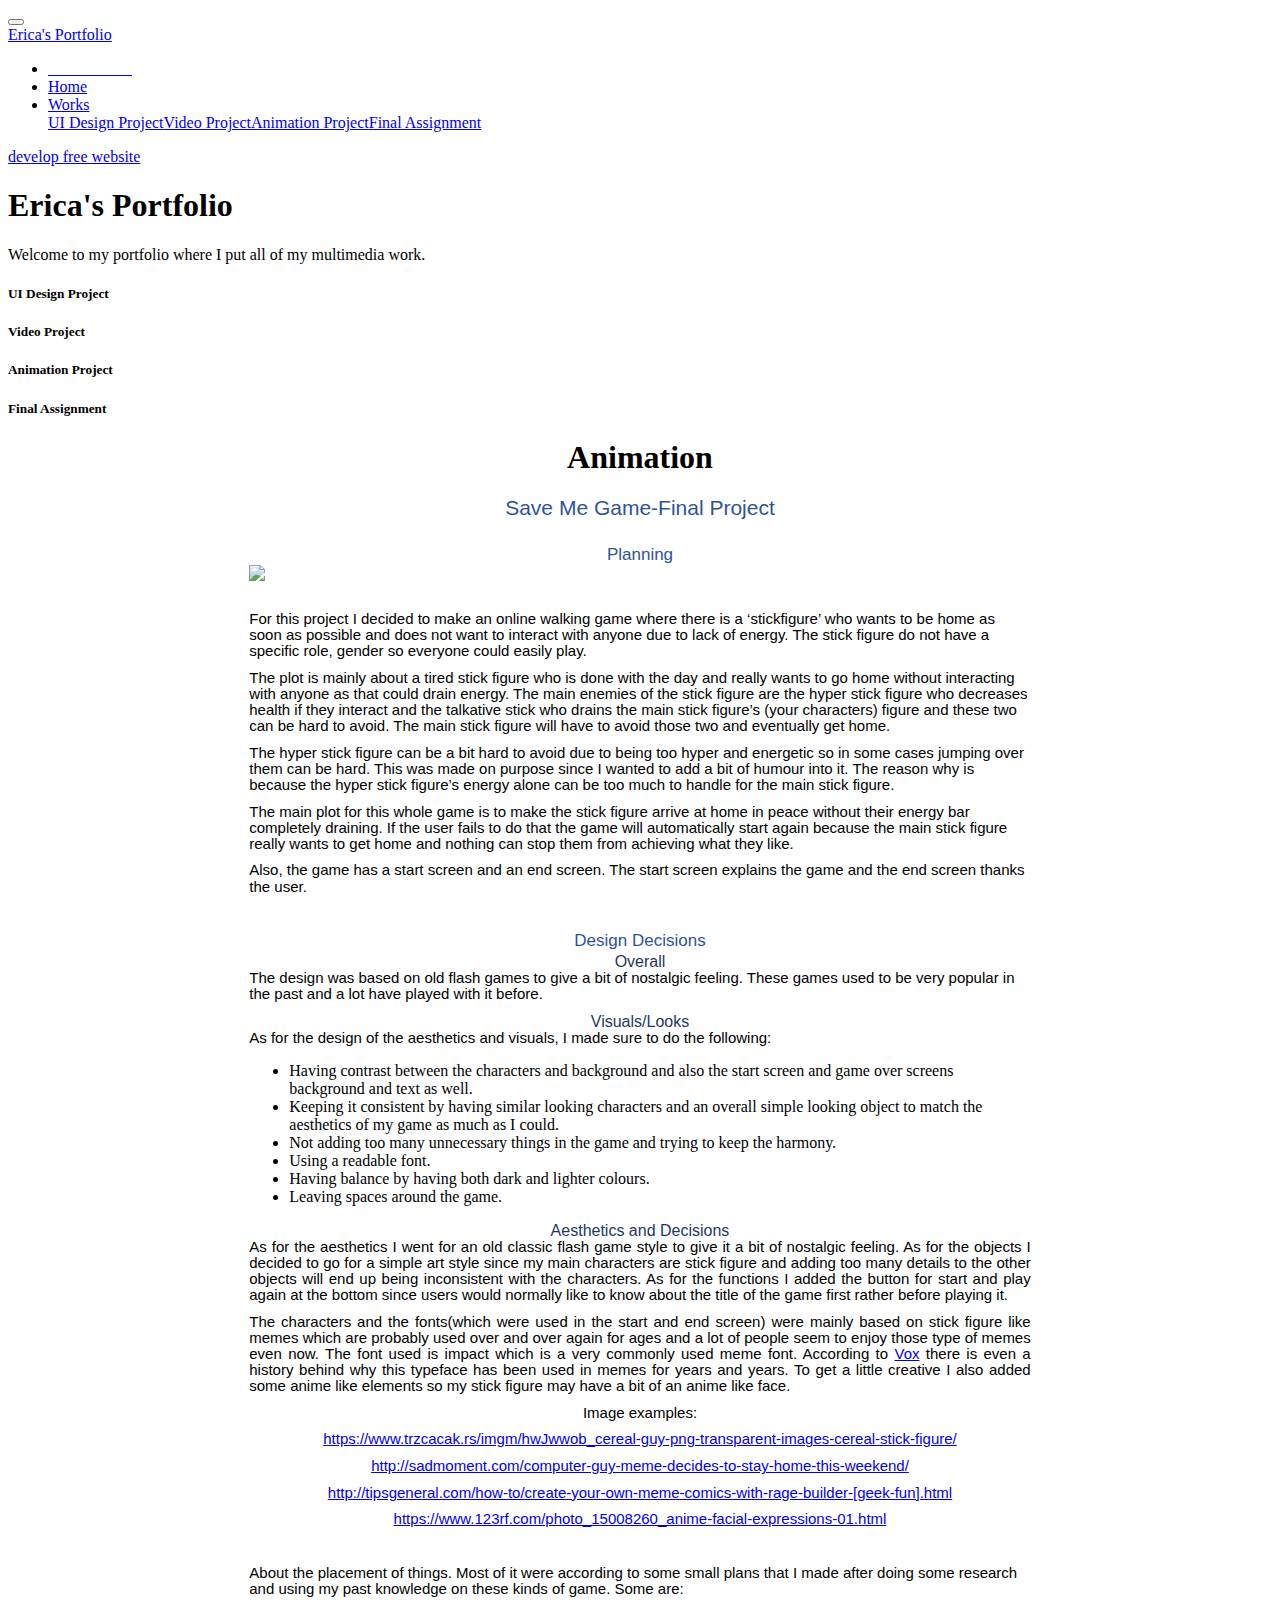
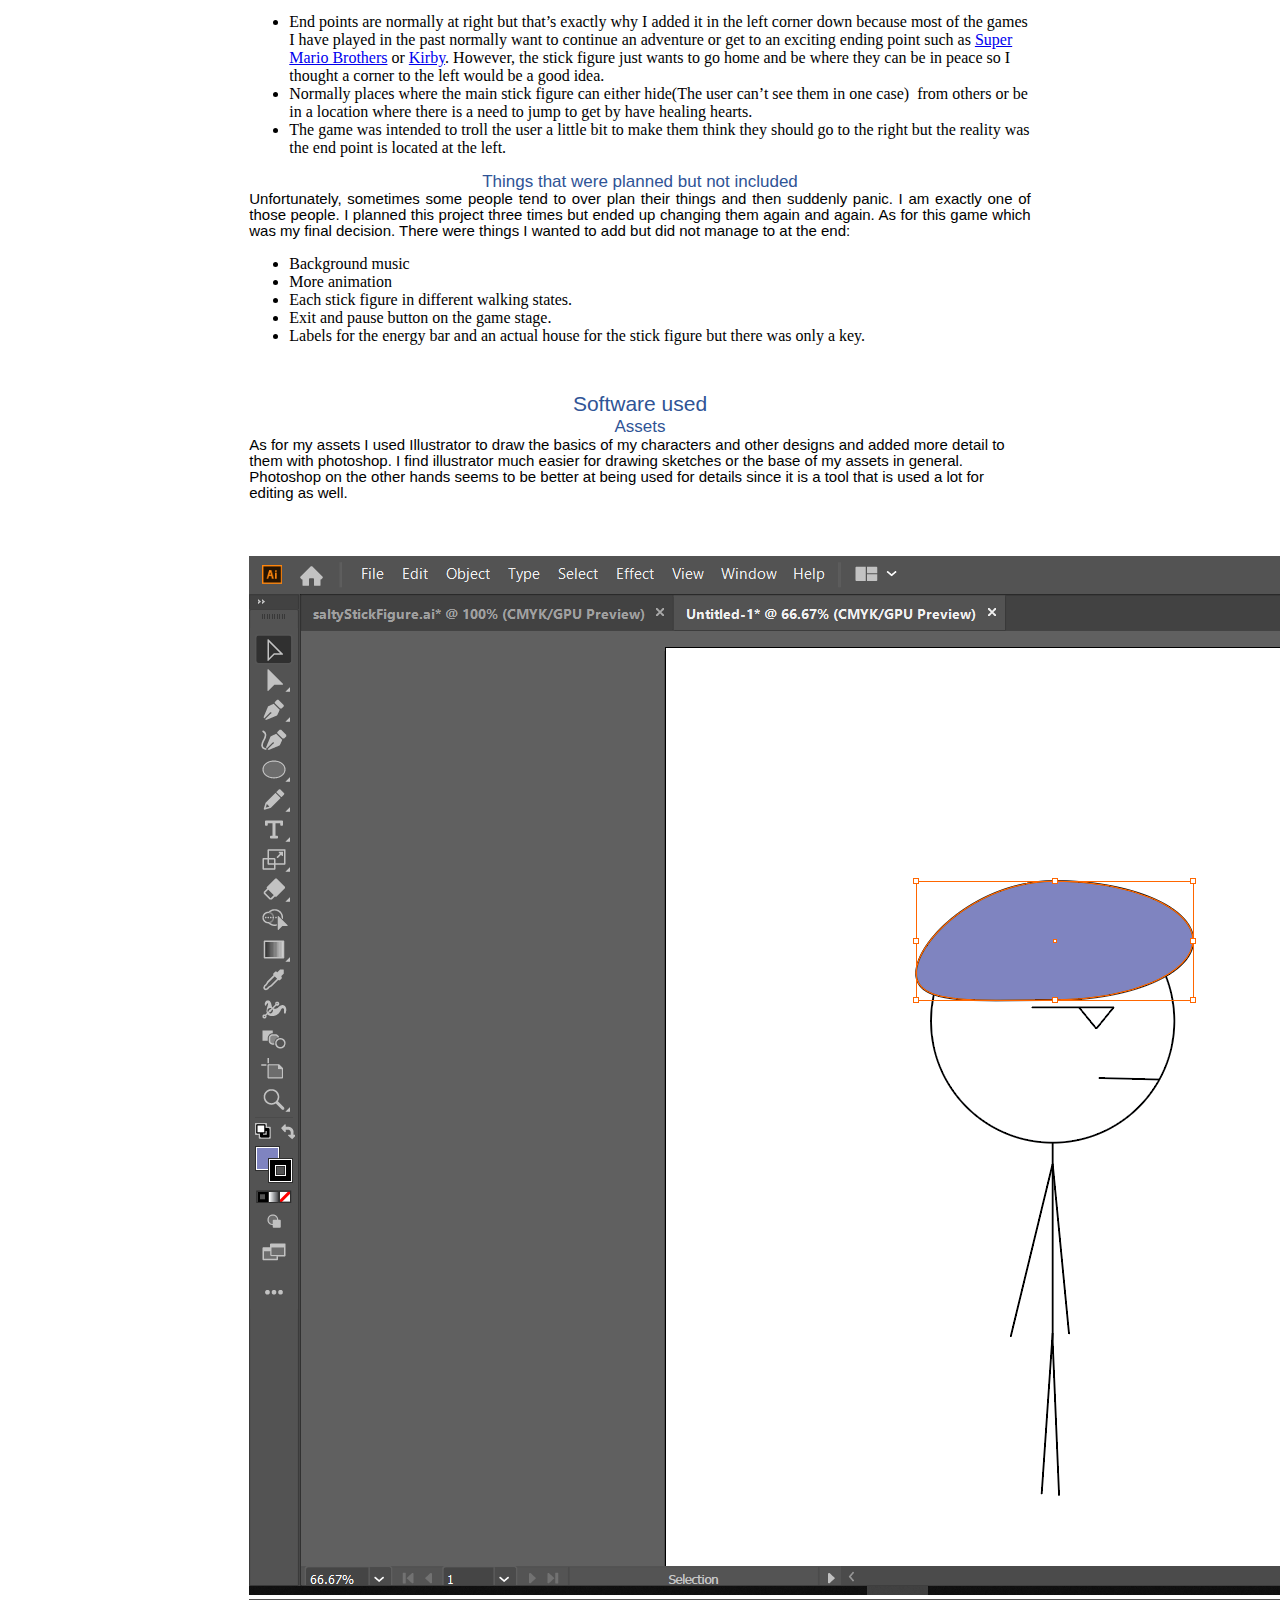
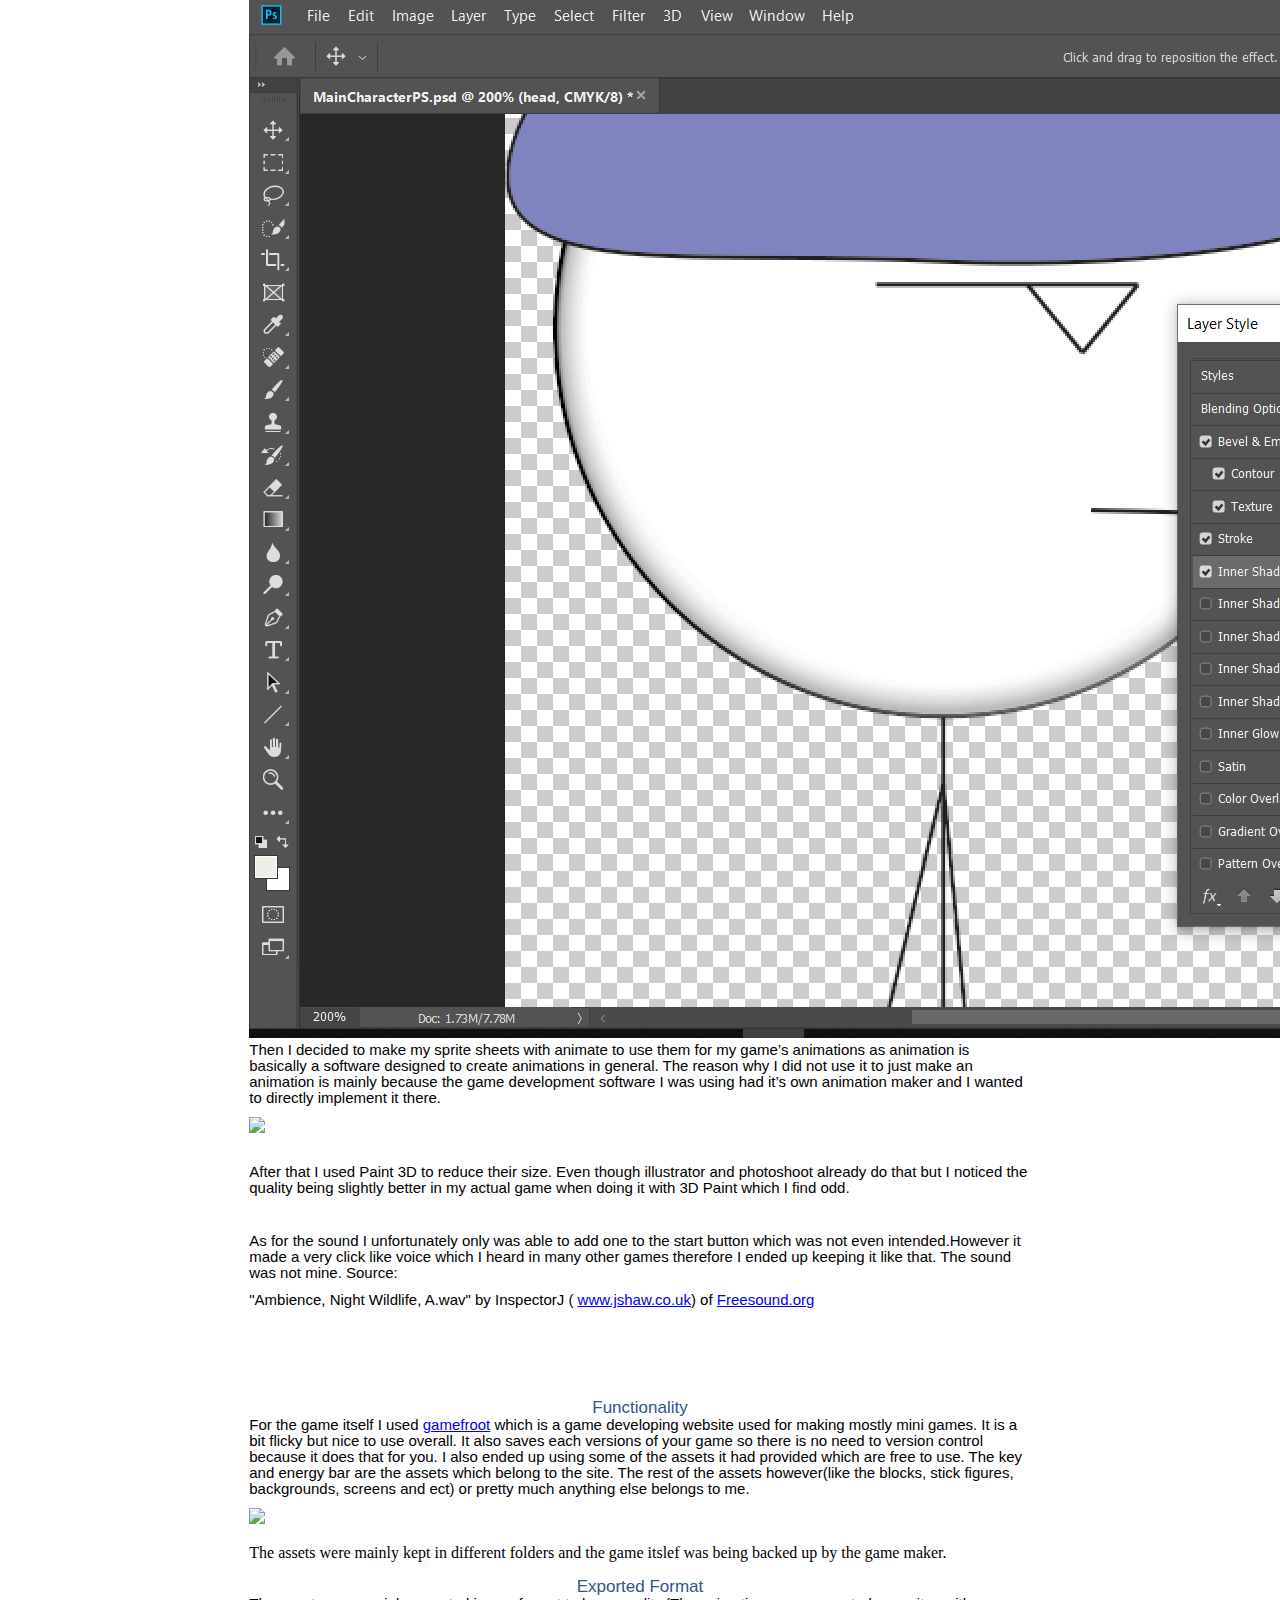
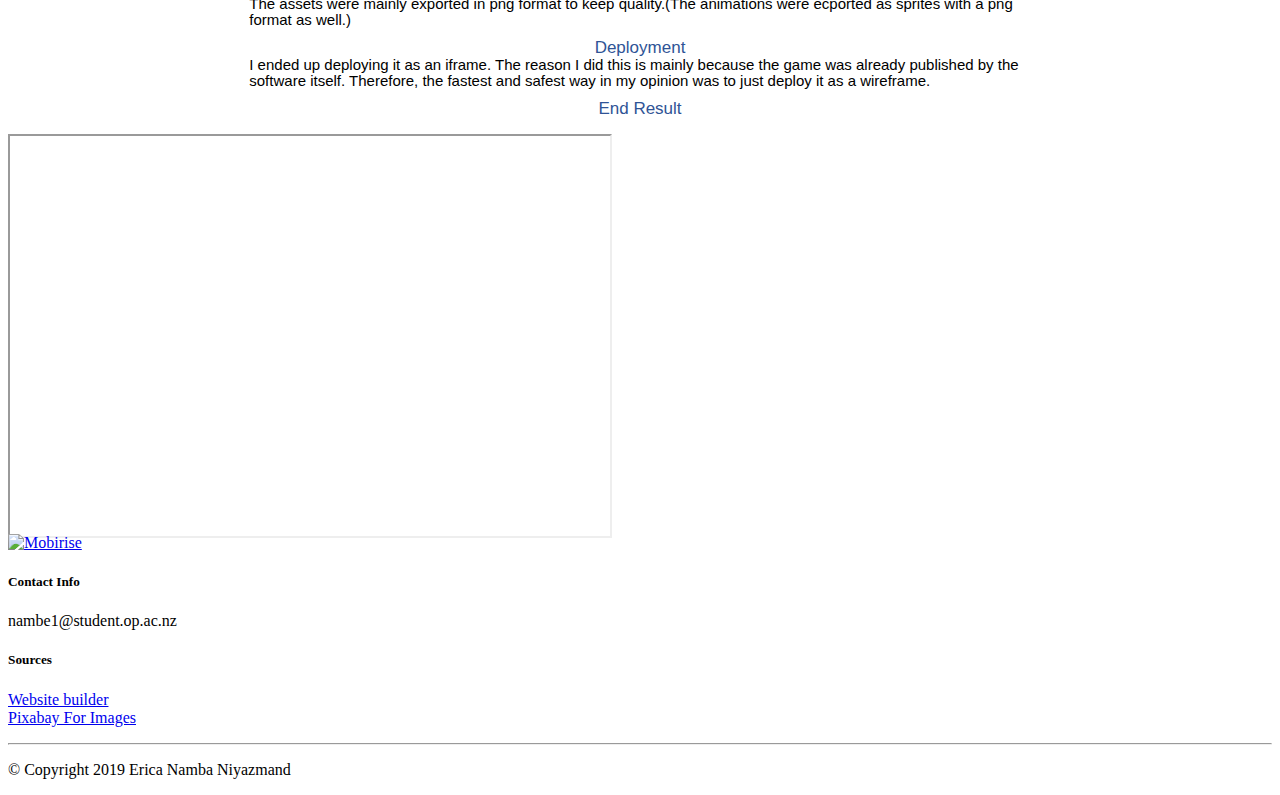
==== final.html @ cb250979 "More things." ====
<!DOCTYPE html>
<html>

<head>
    <!-- Site made with Mobirise Website Builder v4.11.2, https://mobirise.com -->
    <meta charset="UTF-8">
    <meta http-equiv="X-UA-Compatible" content="IE=edge">
    <meta name="generator" content="Mobirise v4.11.2, mobirise.com">
    <meta name="viewport" content="width=device-width, initial-scale=1, minimum-scale=1">
    <link rel="shortcut icon" href="assets/images/icon.png" type="image/x-icon">
    <meta name="description" content="">

    <title>Home</title>
    <link rel="stylesheet" href="assets/web/assets/mobirise-icons-bold/mobirise-icons-bold.css">
    <link rel="stylesheet" href="assets/web/assets/mobirise-icons/mobirise-icons.css">
    <link rel="stylesheet" href="assets/bootstrap/css/bootstrap.min.css">
    <link rel="stylesheet" href="assets/bootstrap/css/bootstrap-grid.min.css">
    <link rel="stylesheet" href="assets/bootstrap/css/bootstrap-reboot.min.css">
    <link rel="stylesheet" href="assets/dropdown/css/style.css">
    <link rel="stylesheet" href="assets/tether/tether.min.css">
    <link rel="stylesheet" href="assets/animatecss/animate.min.css">
    <link rel="stylesheet" href="assets/socicon/css/styles.css">
    <link rel="stylesheet" href="assets/theme/css/style.css">
    <link rel="preload" as="style" href="assets/mobirise/css/mbr-additional.css">
    <link rel="stylesheet" href="assets/mobirise/css/mbr-additional.css" type="text/css">



</head>

<body>
    <section class="menu cid-rEKqifX2kP" once="menu" id="menu1-7">



        <nav class="navbar navbar-expand beta-menu navbar-dropdown align-items-center navbar-toggleable-sm">
            <button class="navbar-toggler navbar-toggler-right" type="button" data-toggle="collapse"
                data-target="#navbarSupportedContent" aria-controls="navbarSupportedContent" aria-expanded="false"
                aria-label="Toggle navigation">
                <div class="hamburger">
                    <span></span>
                    <span></span>
                    <span></span>
                    <span></span>
                </div>
            </button>
            <div class="menu-logo">
                <div class="navbar-brand">

                    <span class="navbar-caption-wrap"><a class="navbar-caption text-warning display-7"
                            href="index.html">Erica's Portfolio</a></span>
                </div>
            </div>
            <div class="collapse navbar-collapse" id="navbarSupportedContent">
                <ul class="navbar-nav nav-dropdown nav-right" data-app-modern-menu="true">
                    <li class="nav-item"><a class="nav-link link text-warning display-4"
                            href="https://mobirise.co">&nbsp; &nbsp; &nbsp; &nbsp; &nbsp; &nbsp; &nbsp; &nbsp; &nbsp;
                            &nbsp; &nbsp;</a></li>
                    <li class="nav-item">
                        <a class="nav-link link text-warning display-4" href="index.html">

                            Home</a>
                    </li>
                    <li class="nav-item dropdown">
                        <a class="nav-link link dropdown-toggle text-warning display-4" href="index.html"
                            data-toggle="dropdown-submenu" aria-expanded="false">Works</a>
                        <div class="dropdown-menu"><a class="dropdown-item text-warning display-4" href="ui.html">UI
                                Design Project</a><a class="dropdown-item text-warning display-4" href="video.html"
                                aria-expanded="false">Video Project</a><a class="text-warning dropdown-item display-4"
                                href="animation.html" aria-expanded="false">Animation Project</a><a
                                class="text-warning dropdown-item display-4" href="final.html"
                                aria-expanded="false">Final Assignment</a></div>
                    </li>
                </ul>

            </div>
        </nav>
    </section>

    <section class="engine"><a href="https://mobirise.info/k">develop free website</a></section>
    <section class="header12 cid-rFctppbAeO mbr-fullscreen" id="header12-i">





        <div class="container  ">
            <div class="media-container">
                <div class="col-md-12 align-center">
                    <h1 class="mbr-section-title pb-3 mbr-white mbr-bold mbr-fonts-style display-1">Erica's Portfolio
                    </h1>
                    <p class="mbr-text pb-3 mbr-white mbr-fonts-style display-5">
                        Welcome to my portfolio where I put all of my multimedia work.</p>


                    <div class="icons-media-container mbr-white">
                        <div class="card col-12 col-md-6 col-lg-3">
                            <div class="icon-block">
                                <a href="ui.html">
                                    <span class="mbr-iconfont mbri-desktop"></span>
                                </a>
                            </div>
                            <h5 class="mbr-fonts-style display-5">UI Design Project</h5>
                        </div>

                        <div class="card col-12 col-md-6 col-lg-3">
                            <div class="icon-block">
                                <a href="video.html">
                                    <span class="mbr-iconfont mbri-video"></span>
                                </a>
                            </div>
                            <h5 class="mbr-fonts-style display-5">
                                Video Project</h5>
                        </div>

                        <div class="card col-12 col-md-6 col-lg-3">
                            <div class="icon-block">
                                <a href="animation.html">
                                    <span class="mbr-iconfont mbrib-rocket"></span>
                                </a>
                            </div>
                            <h5 class="mbr-fonts-style display-5">
                                Animation Project</h5>
                        </div>

                        <div class="card col-12 col-md-6 col-lg-3">
                            <div class="icon-block">
                                <a href="final.html">
                                    <span class="mbr-iconfont mbrib-cursor-click"></span>
                                </a>
                            </div>
                            <h5 class="mbr-fonts-style display-5">
                                Final Assignment</h5>
                        </div>
                    </div>
                </div>
            </div>
        </div>

        <div class="mbr-arrow hidden-sm-down" aria-hidden="true">
            <a href="#next">
                <i class="mbri-down mbr-iconfont"></i>
            </a>
        </div>
    </section>


    <section class="mbr-section article content1 cid-rEGEypctTI" id="content1-5">
            <h1 style="text-align: center;">Animation</h1>
            <figure class="mbr-figure container">
                    <div class="image-block" style="width: 66%; display:block;margin:auto;">
                        <h1 style="margin-top:12.0pt;margin-right:0cm;margin-bottom:.0001pt;margin-left:0cm;line-height:107%;font-size:21px;font-family:&quot;Calibri Light&quot;,sans-serif;color:#2F5496;font-weight:normal;text-align:center;">Save Me Game-Final Project</h1>
<p style="margin-top:0cm;margin-right:0cm;margin-bottom:8.0pt;margin-left:0cm;line-height:107%;font-size:15px;font-family:&quot;Calibri&quot;,sans-serif;text-align:center;"><strong>&nbsp;</strong></p>
<h2 style="margin-top:2.0pt;margin-right:0cm;margin-bottom:.0001pt;margin-left:0cm;line-height:107%;font-size:17px;font-family:&quot;Calibri Light&quot;,sans-serif;color:#2F5496;font-weight:normal;text-align:center;">Planning</h2>
<img src="https://i.imgur.com/NNeO1pS.jpg">
<p style="margin-top:0cm;margin-right:0cm;margin-bottom:8.0pt;margin-left:0cm;line-height:107%;font-size:15px;font-family:&quot;Calibri&quot;,sans-serif;">&nbsp;</p>
<p style="margin-top:0cm;margin-right:0cm;margin-bottom:8.0pt;margin-left:0cm;line-height:107%;font-size:15px;font-family:&quot;Calibri&quot;,sans-serif;">For this project I decided to make an online walking game where there is a ‘stickfigure’ who wants to be home as soon as possible and does not want to interact with anyone due to lack of energy. The stick figure do not have a specific role, gender so everyone could easily play.</p>
<p style="margin-top:0cm;margin-right:0cm;margin-bottom:8.0pt;margin-left:0cm;line-height:107%;font-size:15px;font-family:&quot;Calibri&quot;,sans-serif;">The plot is mainly about a tired stick figure who is done with the day and really wants to go home without interacting with anyone as that could drain energy. The main enemies of the stick figure are the hyper stick figure who decreases health if they interact and the talkative stick who drains the main stick figure’s (your characters) figure and these two can be hard to avoid. The main stick figure will have to avoid those two and eventually get home.</p>
<p style="margin-top:0cm;margin-right:0cm;margin-bottom:8.0pt;margin-left:0cm;line-height:107%;font-size:15px;font-family:&quot;Calibri&quot;,sans-serif;">The hyper stick figure can be a bit hard to avoid due to being too hyper and energetic so in some cases jumping over them can be hard. This was made on purpose since I wanted to add a bit of humour into it. The reason why is because the hyper stick figure’s energy alone can be too much to handle for the main stick figure.</p>
<p style="margin-top:0cm;margin-right:0cm;margin-bottom:8.0pt;margin-left:0cm;line-height:107%;font-size:15px;font-family:&quot;Calibri&quot;,sans-serif;">The main plot for this whole game is to make the stick figure arrive at home in peace without their energy bar completely draining. If the user fails to do that the game will automatically start again because the main stick figure really wants to get home and nothing can stop them from achieving what they like.</p>
<p style="margin-top:0cm;margin-right:0cm;margin-bottom:8.0pt;margin-left:0cm;line-height:107%;font-size:15px;font-family:&quot;Calibri&quot;,sans-serif;">Also, the game has a start screen and an end screen. The start screen explains the game and the end screen thanks the user.</p>
<p style="margin-top:0cm;margin-right:0cm;margin-bottom:8.0pt;margin-left:0cm;line-height:107%;font-size:15px;font-family:&quot;Calibri&quot;,sans-serif;">&nbsp;</p>
<h2 style="margin-top:2.0pt;margin-right:0cm;margin-bottom:.0001pt;margin-left:0cm;line-height:107%;font-size:17px;font-family:&quot;Calibri Light&quot;,sans-serif;color:#2F5496;font-weight:normal;text-align:center;">Design Decisions</h2>
<h3 style="margin-top:2.0pt;margin-right:0cm;margin-bottom:.0001pt;margin-left:0cm;line-height:107%;font-size:16px;font-family:&quot;Calibri Light&quot;,sans-serif;color:#1F3763;font-weight:normal;text-align:center;">Overall</h3>
<p style="margin-top:0cm;margin-right:0cm;margin-bottom:8.0pt;margin-left:0cm;line-height:107%;font-size:15px;font-family:&quot;Calibri&quot;,sans-serif;">The design was based on old flash games to give a bit of nostalgic feeling. These games used to be very popular in the past and a lot have played with it before.</p>
<h3 style="margin-top:2.0pt;margin-right:0cm;margin-bottom:.0001pt;margin-left:0cm;line-height:107%;font-size:16px;font-family:&quot;Calibri Light&quot;,sans-serif;color:#1F3763;font-weight:normal;text-align:center;">Visuals/Looks</h3>
<p style="margin-top:0cm;margin-right:0cm;margin-bottom:8.0pt;margin-left:0cm;line-height:107%;font-size:15px;font-family:&quot;Calibri&quot;,sans-serif;">As for the design of the aesthetics and visuals, I made sure to do the following:</p>
<ul>
  <li>Having contrast between the characters and background and also the start screen and game over screens background and text as well.</li>
  <li>Keeping it consistent by having similar looking characters and an overall simple looking object to match the aesthetics of my game as much as I could.</li>
  <li>Not adding too many unnecessary things in the game and trying to keep the harmony.</li>
  <li>Using a readable font.</li>
  <li>Having balance by having both dark and lighter colours.</li>
  <li>Leaving spaces around the game.</li>
</ul>
<h3 style="margin-top:2.0pt;margin-right:0cm;margin-bottom:.0001pt;margin-left:0cm;line-height:107%;font-size:16px;font-family:&quot;Calibri Light&quot;,sans-serif;color:#1F3763;font-weight:normal;text-align:center;">Aesthetics and Decisions</h3>
<p style="margin-top:0cm;margin-right:0cm;margin-bottom:8.0pt;margin-left:0cm;line-height:107%;font-size:15px;font-family:&quot;Calibri&quot;,sans-serif;text-align:justify;">As for the aesthetics I went for an old classic flash game style to give it a bit of nostalgic feeling. As for the objects I decided to go for a simple art style since my main characters are stick figure and adding too many details to the other objects will end up being inconsistent with the characters. As for the functions I added the button for start and play again at the bottom since users would normally like to know about the title of the game first rather before playing it.</p>
<p style="margin-top:0cm;margin-right:0cm;margin-bottom:8.0pt;margin-left:0cm;line-height:107%;font-size:15px;font-family:&quot;Calibri&quot;,sans-serif;text-align:justify;">The characters and the fonts(which were used in the start and end screen) were mainly based on stick figure like memes which are probably used over and over again for ages and a lot of people seem to enjoy those type of memes even now. The font used is impact which is a very commonly used meme font. According to 
  <a href="https://www.vox.com/2015/7/26/9036993/meme-font-impact">Vox</a> there is even a history behind why this typeface has been used in memes for years and years. To get a little creative I also added some anime like elements so my stick figure may have a bit of an anime like face.
</p>
<p style="margin-top:0cm;margin-right:0cm;margin-bottom:8.0pt;margin-left:0cm;line-height:107%;font-size:15px;font-family:&quot;Calibri&quot;,sans-serif;text-align:center;">Image examples:</p>
<p style="margin-top:0cm;margin-right:0cm;margin-bottom:8.0pt;margin-left:0cm;line-height:107%;font-size:15px;font-family:&quot;Calibri&quot;,sans-serif;text-align:center;">
  <a href="https://www.trzcacak.rs/imgm/hwJwwob_cereal-guy-png-transparent-images-cereal-stick-figure/">https://www.trzcacak.rs/imgm/hwJwwob_cereal-guy-png-transparent-images-cereal-stick-figure/</a>
</p>
<p style="margin-top:0cm;margin-right:0cm;margin-bottom:8.0pt;margin-left:0cm;line-height:107%;font-size:15px;font-family:&quot;Calibri&quot;,sans-serif;text-align:center;">
  <a href="http://sadmoment.com/computer-guy-meme-decides-to-stay-home-this-weekend/">http://sadmoment.com/computer-guy-meme-decides-to-stay-home-this-weekend/</a>
</p>
<p style="margin-top:0cm;margin-right:0cm;margin-bottom:8.0pt;margin-left:0cm;line-height:107%;font-size:15px;font-family:&quot;Calibri&quot;,sans-serif;text-align:center;">
  <a href="http://tipsgeneral.com/how-to/create-your-own-meme-comics-with-rage-builder-%5bgeek-fun%5d.html">http://tipsgeneral.com/how-to/create-your-own-meme-comics-with-rage-builder-[geek-fun].html</a>
</p>
<p style="margin-top:0cm;margin-right:0cm;margin-bottom:8.0pt;margin-left:0cm;line-height:107%;font-size:15px;font-family:&quot;Calibri&quot;,sans-serif;text-align:center;">
  <a href="https://www.123rf.com/photo_15008260_anime-facial-expressions-01.html">https://www.123rf.com/photo_15008260_anime-facial-expressions-01.html</a>
</p>
<p style="margin-top:0cm;margin-right:0cm;margin-bottom:8.0pt;margin-left:0cm;line-height:107%;font-size:15px;font-family:&quot;Calibri&quot;,sans-serif;text-align:center;">&nbsp;</p>
<p style="margin-top:0cm;margin-right:0cm;margin-bottom:8.0pt;margin-left:0cm;line-height:107%;font-size:15px;font-family:&quot;Calibri&quot;,sans-serif;">About the placement of things. Most of it were according to some small plans that I made after doing some research and using my past knowledge on these kinds of game. Some are:</p>
<ul>
  <li>End points are normally at right but that’s exactly why I added it in the left corner down because most of the games I have played in the past normally want to continue an adventure or get to an exciting ending point such as 
    <a href="https://supermariobros.io/">Super Mario Brothers</a> or 
    <a href="https://en.wikipedia.org/wiki/Kirby_(series)">Kirby</a>. However, the stick figure just wants to go home and be where they can be in peace so I thought a corner to the left would be a good idea.
  </li>
  <li>Normally places where the main stick figure can either hide(The user can’t see them in one case) &nbsp;from others or be in a location where there is a need to jump to get by have healing hearts.</li>
  <li>The game was intended to troll the user a little bit to make them think they should go to the right but the reality was the end point is located at the left.</li>
</ul>
<h2 style="margin-top:2.0pt;margin-right:0cm;margin-bottom:.0001pt;margin-left:0cm;line-height:107%;font-size:17px;font-family:&quot;Calibri Light&quot;,sans-serif;color:#2F5496;font-weight:normal;text-align:center;">Things that were planned but not included</h2>
<p style="margin-top:0cm;margin-right:0cm;margin-bottom:8.0pt;margin-left:0cm;line-height:107%;font-size:15px;font-family:&quot;Calibri&quot;,sans-serif;text-align:justify;">Unfortunately, sometimes some people tend to over plan their things and then suddenly panic. I am exactly one of those people. I planned this project three times but ended up changing them again and again. As for this game which was my final decision. There were things I wanted to add but did not manage to at the end:</p>
<ul>
  <li>Background music</li>
  <li>More animation</li>
  <li>Each stick figure in different walking states.</li>
  <li>Exit and pause button on the game stage.</li>
  <li>Labels for the energy bar and an actual house for the stick figure but there was only a key.</li>
</ul>
<p style="margin-top:0cm;margin-right:0cm;margin-bottom:8.0pt;margin-left:0cm;line-height:107%;font-size:15px;font-family:&quot;Calibri&quot;,sans-serif;text-align:justify;">&nbsp;</p>
<h1 style="margin-top:12.0pt;margin-right:0cm;margin-bottom:.0001pt;margin-left:0cm;line-height:107%;font-size:21px;font-family:&quot;Calibri Light&quot;,sans-serif;color:#2F5496;font-weight:normal;text-align:center;">Software used</h1>
<h2 style="margin-top:2.0pt;margin-right:0cm;margin-bottom:.0001pt;margin-left:0cm;line-height:107%;font-size:17px;font-family:&quot;Calibri Light&quot;,sans-serif;color:#2F5496;font-weight:normal;text-align:center;">Assets</h2>
<p style="margin-top:0cm;margin-right:0cm;margin-bottom:8.0pt;margin-left:0cm;line-height:107%;font-size:15px;font-family:&quot;Calibri&quot;,sans-serif;">As for my assets I used Illustrator to draw the basics of my characters and other designs and added more detail to them with photoshop. I find illustrator much easier for drawing sketches or the base of my assets in general. Photoshop on the other hands seems to be better at being used for details since it is a tool that is used a lot for editing as well.</p>
<p style="margin-top:0cm;margin-right:0cm;margin-bottom:8.0pt;margin-left:0cm;line-height:107%;font-size:15px;font-family:&quot;Calibri&quot;,sans-serif;">&nbsp;</p>
<br>
<img src="assets/images/illustrator.PNG">
<br>
<img src="assets/images/photoshop.PNG">

<p style="margin-top:0cm;margin-right:0cm;margin-bottom:8.0pt;margin-left:0cm;line-height:107%;font-size:15px;font-family:&quot;Calibri&quot;,sans-serif;">Then I decided to make my sprite sheets with animate to use them for my game’s animations as animation is basically a software designed to create animations in general. The reason why I did not use it to just make an animation is mainly because the game development software I was using had it’s own animation maker and I wanted to directly implement it there.</p>
<img src="https://i.imgur.com/pr5mO2Z.png">
<p style="margin-top:0cm;margin-right:0cm;margin-bottom:8.0pt;margin-left:0cm;line-height:107%;font-size:15px;font-family:&quot;Calibri&quot;,sans-serif;">&nbsp;</p>
<p style="margin-top:0cm;margin-right:0cm;margin-bottom:8.0pt;margin-left:0cm;line-height:107%;font-size:15px;font-family:&quot;Calibri&quot;,sans-serif;">After that I used Paint 3D to reduce their size. Even though illustrator and photoshoot already do that but I noticed the quality being slightly better in my actual game when doing it with 3D Paint which I find odd.</p>
<p style="margin-top:0cm;margin-right:0cm;margin-bottom:8.0pt;margin-left:0cm;line-height:107%;font-size:15px;font-family:&quot;Calibri&quot;,sans-serif;">&nbsp;</p>
<p style="margin-top:0cm;margin-right:0cm;margin-bottom:8.0pt;margin-left:0cm;line-height:107%;font-size:15px;font-family:&quot;Calibri&quot;,sans-serif;">As for the sound I unfortunately only was able to add one to the start button which was not even intended.However it made a very click like voice which I heard in many other games therefore I ended up keeping it like that. The sound was not mine. Source:</p>
<p style="margin-top:0cm;margin-right:0cm;margin-bottom:8.0pt;margin-left:0cm;line-height:107%;font-size:15px;font-family:&quot;Calibri&quot;,sans-serif;">"Ambience, Night Wildlife, A.wav" by InspectorJ (
  <a href="http://www.jshaw.co.uk">www.jshaw.co.uk</a>) of 
  <a href="http://Freesound.org">Freesound.org</a>
</p>
<p style="margin-top:0cm;margin-right:0cm;margin-bottom:8.0pt;margin-left:0cm;line-height:107%;font-size:15px;font-family:&quot;Calibri&quot;,sans-serif;">&nbsp;</p>
<p style="margin-top:0cm;margin-right:0cm;margin-bottom:8.0pt;margin-left:0cm;line-height:107%;font-size:15px;font-family:&quot;Calibri&quot;,sans-serif;">&nbsp;</p>
<p style="margin-top:0cm;margin-right:0cm;margin-bottom:8.0pt;margin-left:0cm;line-height:107%;font-size:15px;font-family:&quot;Calibri&quot;,sans-serif;">&nbsp;</p>
<h2 style="margin-top:2.0pt;margin-right:0cm;margin-bottom:.0001pt;margin-left:0cm;line-height:107%;font-size:17px;font-family:&quot;Calibri Light&quot;,sans-serif;color:#2F5496;font-weight:normal;text-align:center;">Functionality</h2>
<p style="margin-top:0cm;margin-right:0cm;margin-bottom:8.0pt;margin-left:0cm;line-height:107%;font-size:15px;font-family:&quot;Calibri&quot;,sans-serif;">For the game itself I used 
  <a href="https://make.gamefroot.com/">gamefroot</a> which is a game developing website used for making mostly mini games. It is a bit flicky but nice to use overall. It also saves each versions of your game so there is no need to version control because it does that for you. I also ended up using some of the assets it had provided which are free to use. The key and energy bar are the assets which belong to the site. The rest of the assets however(like the blocks, stick figures, backgrounds, screens and ect) or pretty much anything else belongs to me.
</p>
<img src="https://i.imgur.com/eN7RN53.png">
<p>
    The assets were mainly kept in different folders and the game itslef was being backed up by the game maker.
</p>
<h2 style="margin-top:2.0pt;margin-right:0cm;margin-bottom:.0001pt;margin-left:0cm;line-height:107%;font-size:17px;font-family:&quot;Calibri Light&quot;,sans-serif;color:#2F5496;font-weight:normal;text-align:center;">Exported Format</h2>
<p style="margin-top:0cm;margin-right:0cm;margin-bottom:8.0pt;margin-left:0cm;line-height:107%;font-size:15px;font-family:&quot;Calibri&quot;,sans-serif;">The assets were mainly exported in png format to keep quality.(The animations were ecported as sprites with a png format as well.)</p>
<h2 style="margin-top:2.0pt;margin-right:0cm;margin-bottom:.0001pt;margin-left:0cm;line-height:107%;font-size:17px;font-family:&quot;Calibri Light&quot;,sans-serif;color:#2F5496;font-weight:normal;text-align:center;">Deployment</h2>
<p style="margin-top:0cm;margin-right:0cm;margin-bottom:8.0pt;margin-left:0cm;line-height:107%;font-size:15px;font-family:&quot;Calibri&quot;,sans-serif;">I ended up deploying it as an iframe. The reason I did this is mainly because the game was already published by the software itself. Therefore, the fastest and safest way in my opinion was to just deploy it as a wireframe.</p>
<h2 style="margin-top:2.0pt;margin-right:0cm;margin-bottom:.0001pt;margin-left:0cm;line-height:107%;font-size:17px;font-family:&quot;Calibri Light&quot;,sans-serif;color:#2F5496;font-weight:normal;text-align:center;">End Result</h2>

                    </div>
                </figure>
        <div class="container">
            <div class="media-container-row">
                <div class="mbr-text col-12 mbr-fonts-style display-7 col-md-8">
				    <script src="https://ajax.googleapis.com/ajax/libs/jquery/2.1.1/jquery.min.js"></script>
    <div style="width: 600px; height: 400px;" class="d-flex justify-content-center">
        <iframe
            src='https://storage.googleapis.com/files.gamefroot.com/users/3492029/games/175513/gamefroot-2019-10-22T2-37-1.937Z/index.html?embed=true'
            width='600px' height='400px' align='middle'></iframe> </div>

                </div>
            </div>
        </div>
    </section>
    <section class="cid-qTkAaeaxX5" id="footer1-2">





        <div class="container">
            <div class="media-container-row content text-white">
                <div class="col-12 col-md-3">
                    <div class="media-wrap">
                        <a href="https://mobirise.com/">
                            <img src="assets/images/icon.png" alt="Mobirise" title="">
                        </a>
                    </div>
                </div>
                <div class="col-12 col-md-3 mbr-fonts-style display-7">
                    <h5 class="pb-3">
                        Contact Info</h5>
                    <p class="mbr-text">nambe1@student.op.ac.nz</p>
                </div>
                <div class="col-12 col-md-3 mbr-fonts-style display-7">
                    <h5 class="pb-3"></h5>
                    <p class="mbr-text"></p>
                </div>
                <div class="col-12 col-md-3 mbr-fonts-style display-7">
                    <h5 class="pb-3">
                        Sources</h5>
                    <p class="mbr-text">
                        <a class="text-primary" href="https://mobirise.com/">Website builder</a>
                        <br><a href="https://pixabay.com/">Pixabay For Images</a></p>
                </div>
            </div>
            <div class="footer-lower">
                <div class="media-container-row">
                    <div class="col-sm-12">
                        <hr>
                    </div>
                </div>
                <div class="media-container-row mbr-white">
                    <div class="col-sm-6 copyright">
                        <p class="mbr-text mbr-fonts-style display-7">
                            © Copyright 2019 Erica Namba Niyazmand
                        </p>
                    </div>
                    <div class="col-md-6">

                    </div>
                </div>
            </div>
        </div>
    </section>


    <script src="assets/web/assets/jquery/jquery.min.js"></script>
    <script src="assets/popper/popper.min.js"></script>
    <script src="assets/bootstrap/js/bootstrap.min.js"></script>
    <script src="assets/smoothscroll/smooth-scroll.js"></script>
    <script src="assets/dropdown/js/nav-dropdown.js"></script>
    <script src="assets/dropdown/js/navbar-dropdown.js"></script>
    <script src="assets/tether/tether.min.js"></script>
    <script src="assets/viewportchecker/jquery.viewportchecker.js"></script>
    <script src="assets/vimeoplayer/jquery.mb.vimeo_player.js"></script>
    <script src="assets/touchswipe/jquery.touch-swipe.min.js"></script>
    <script src="assets/theme/js/script.js"></script>


    <input name="animation" type="hidden">
</body>

</html>
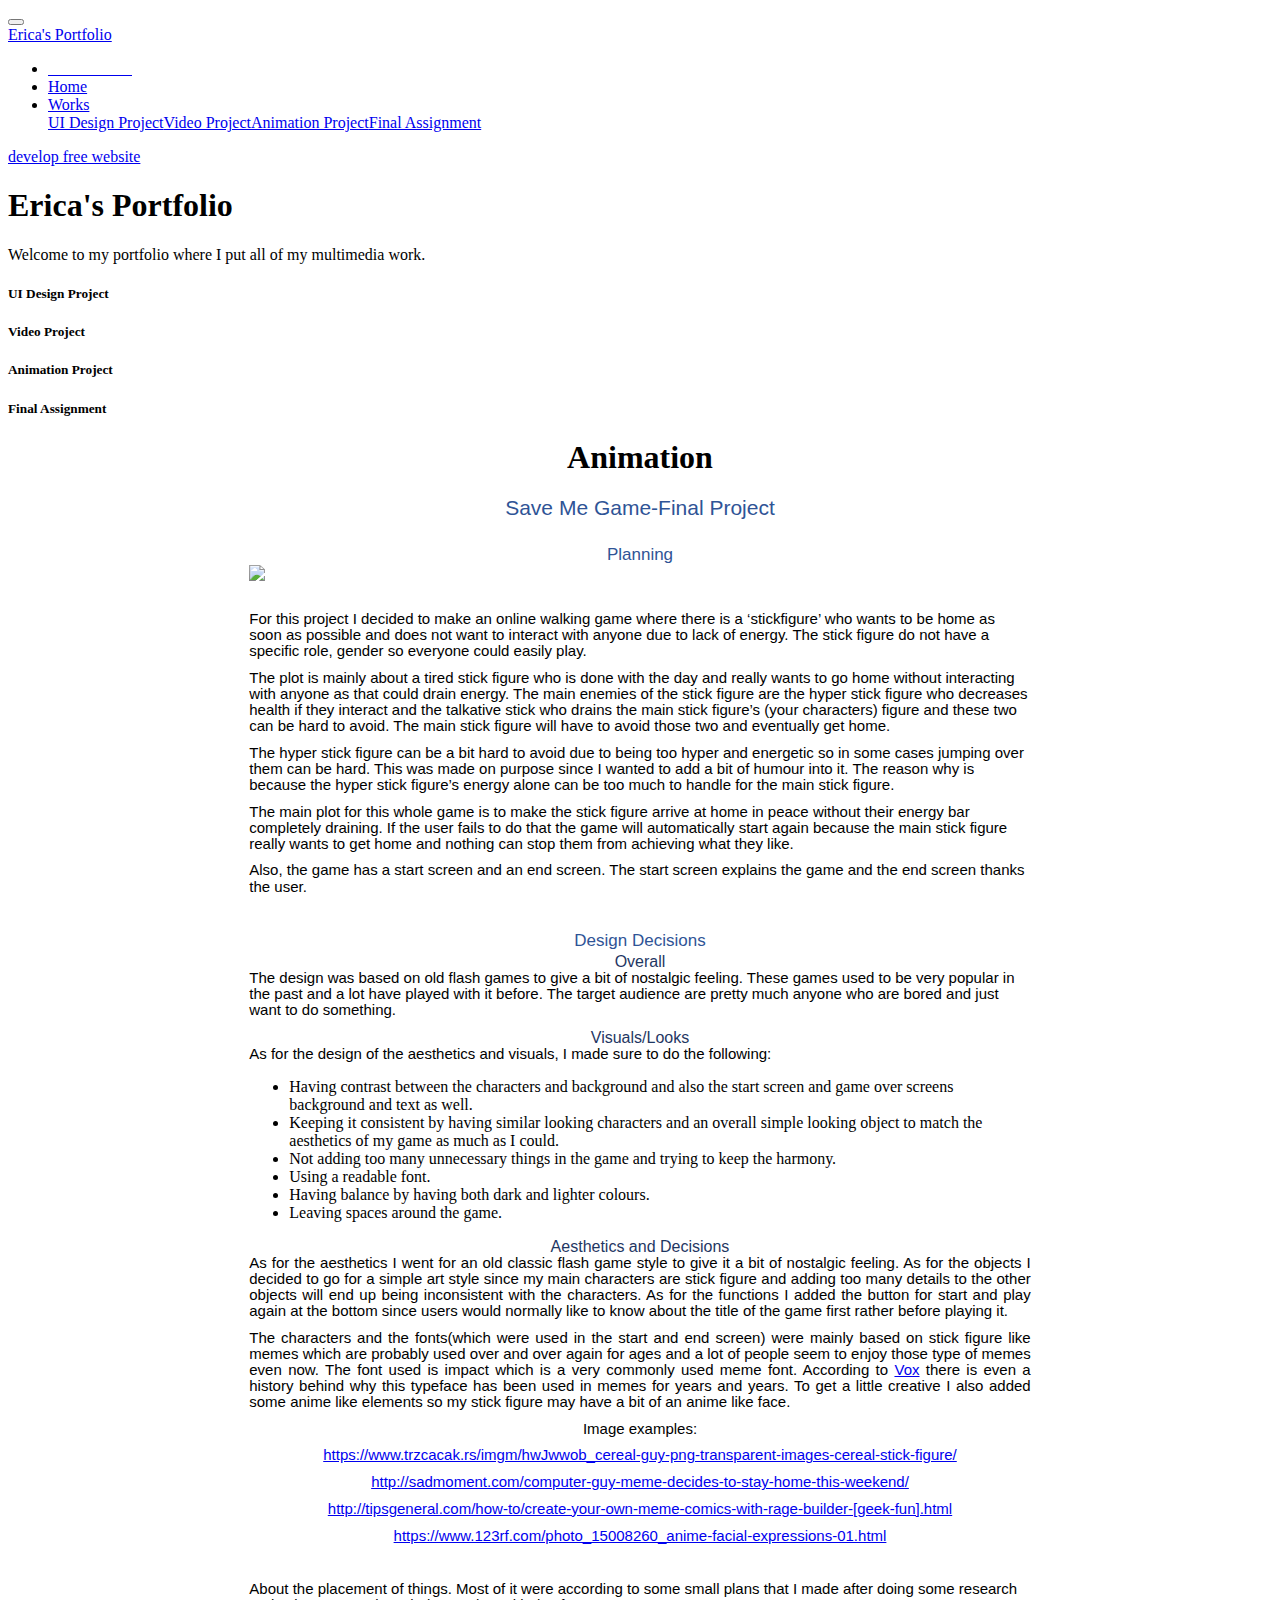
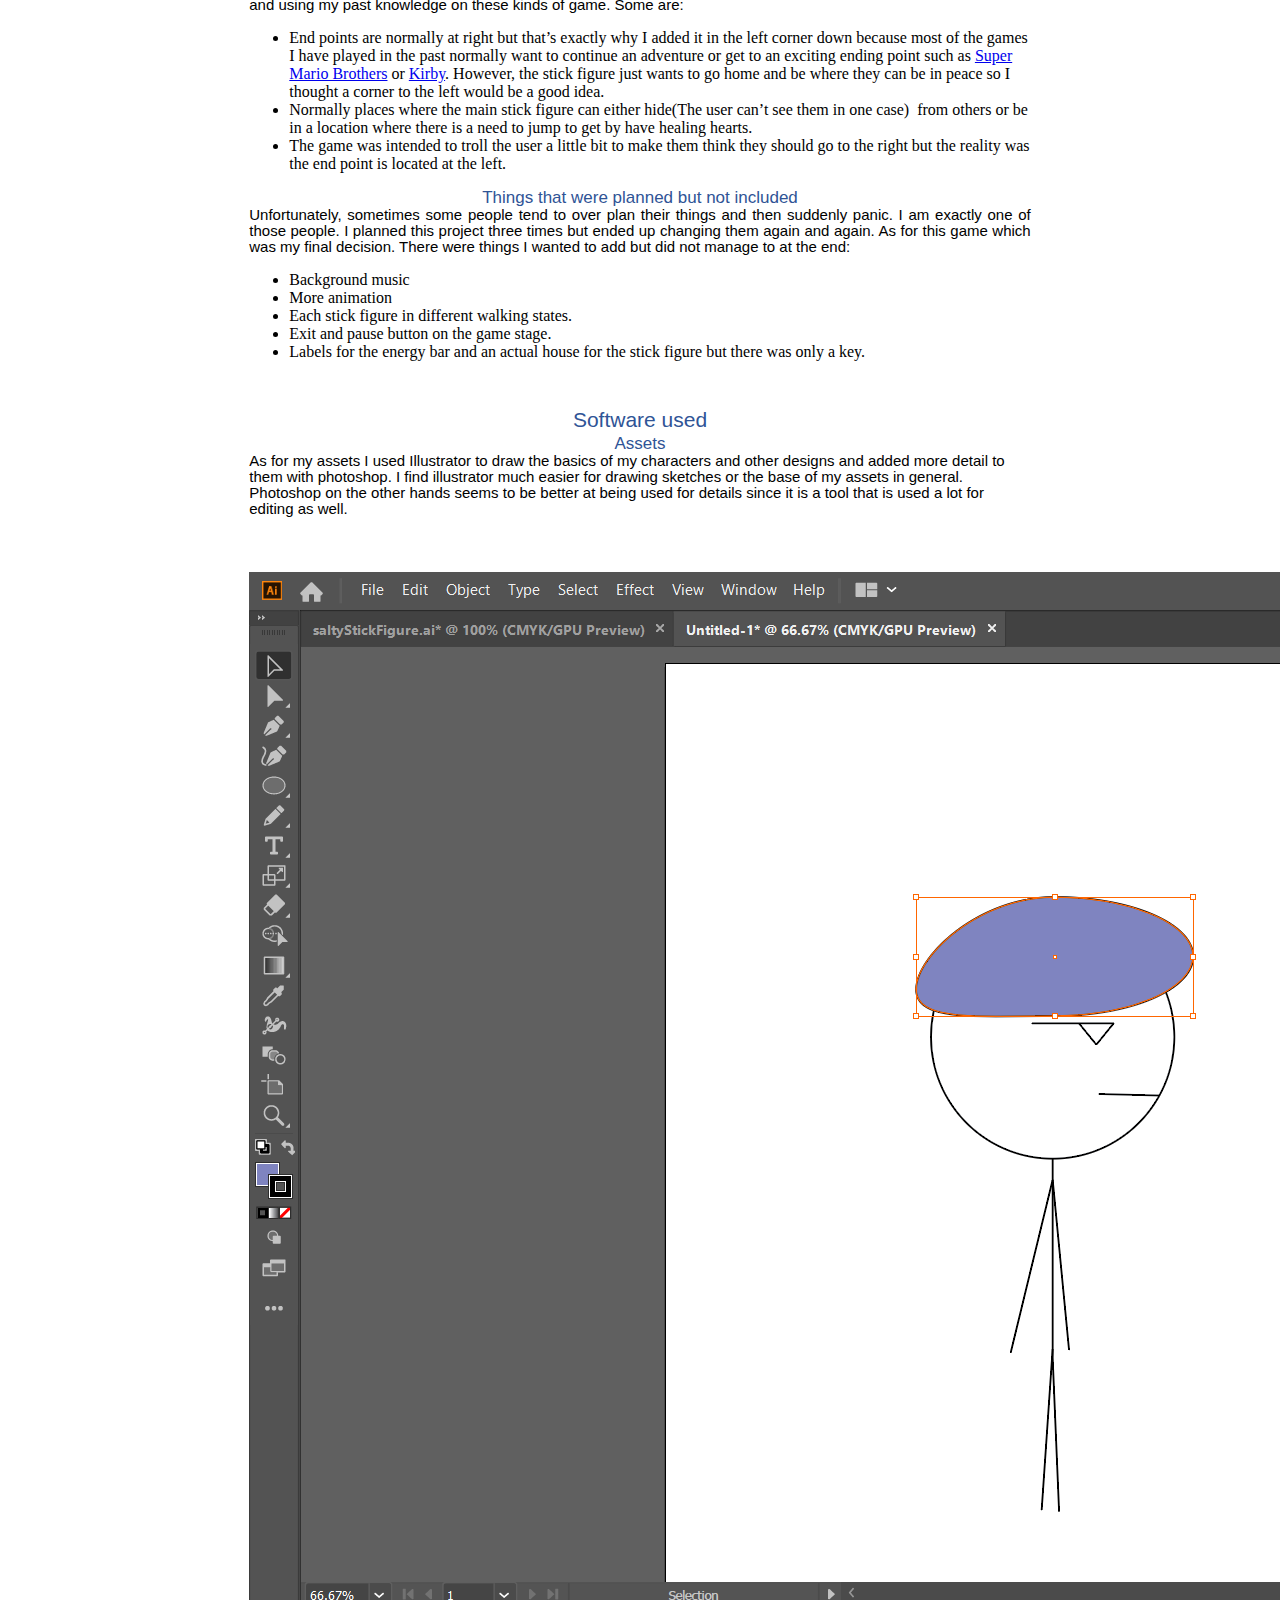
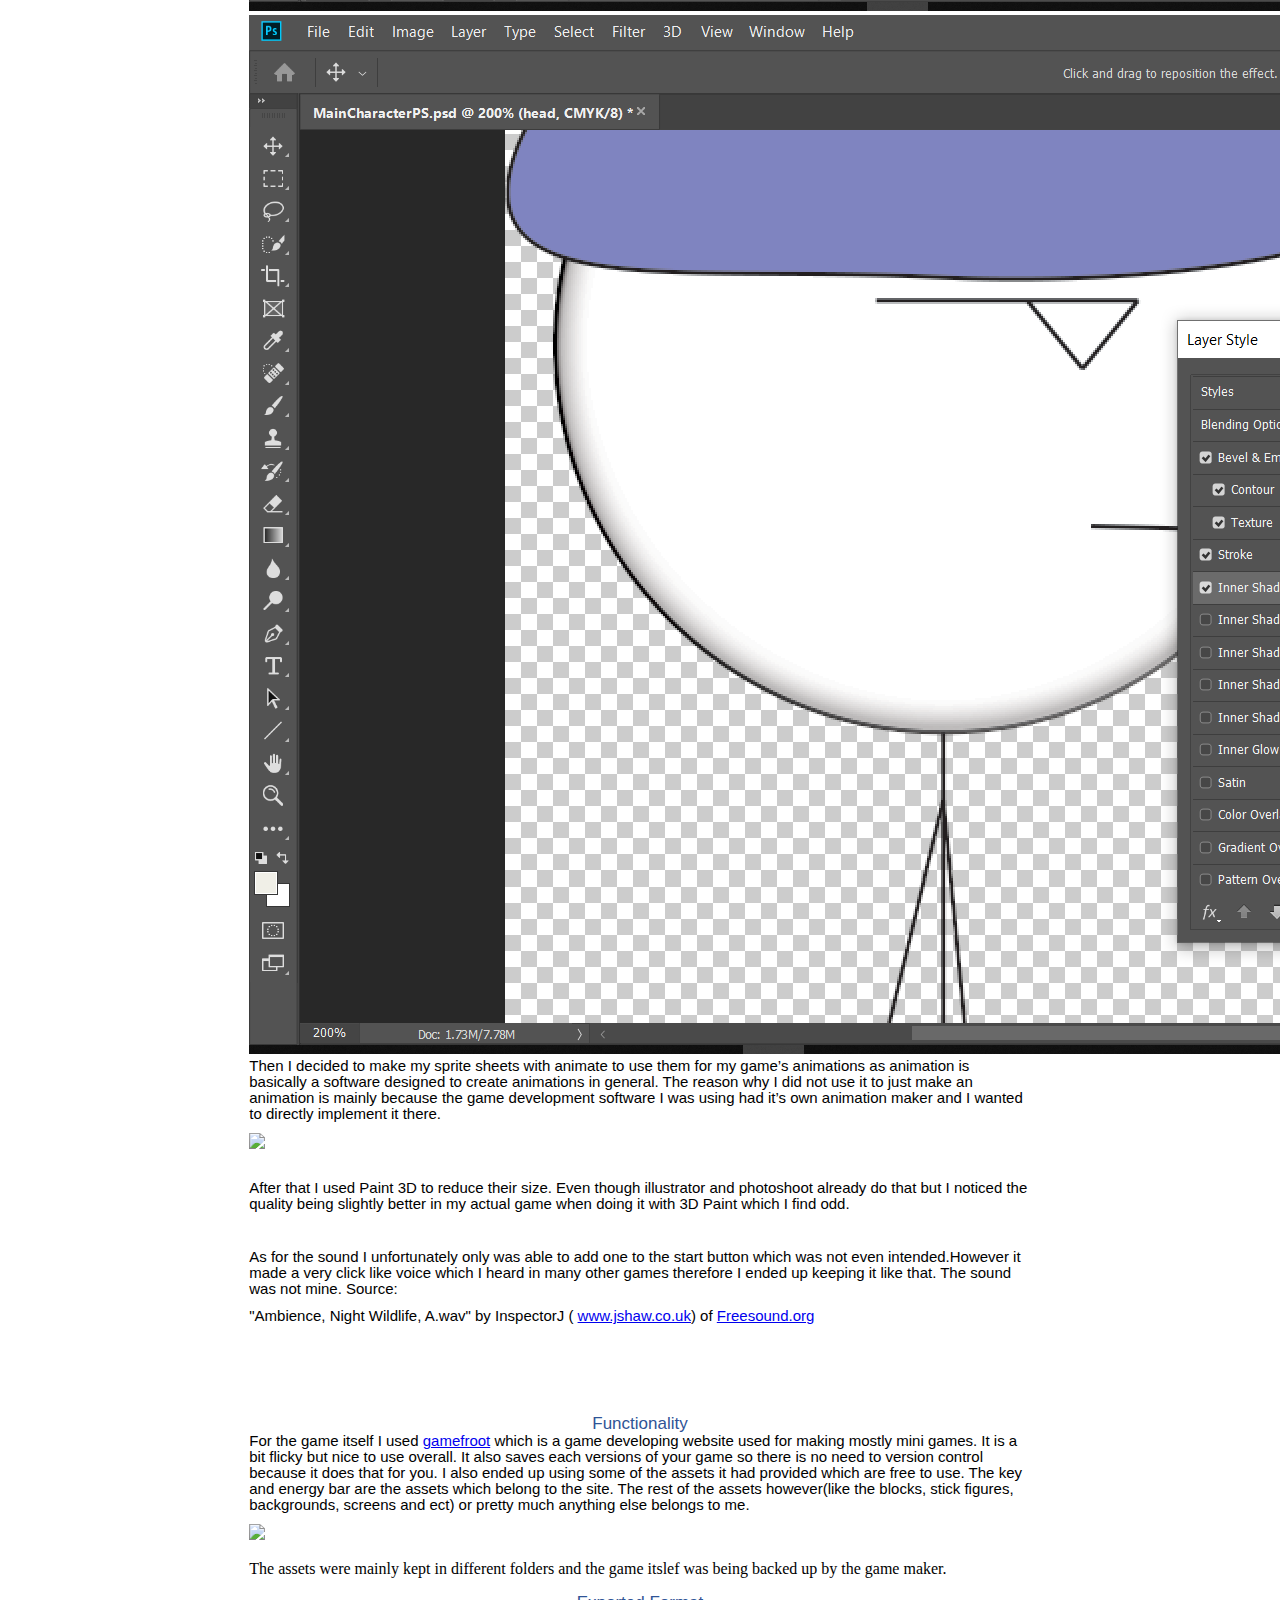
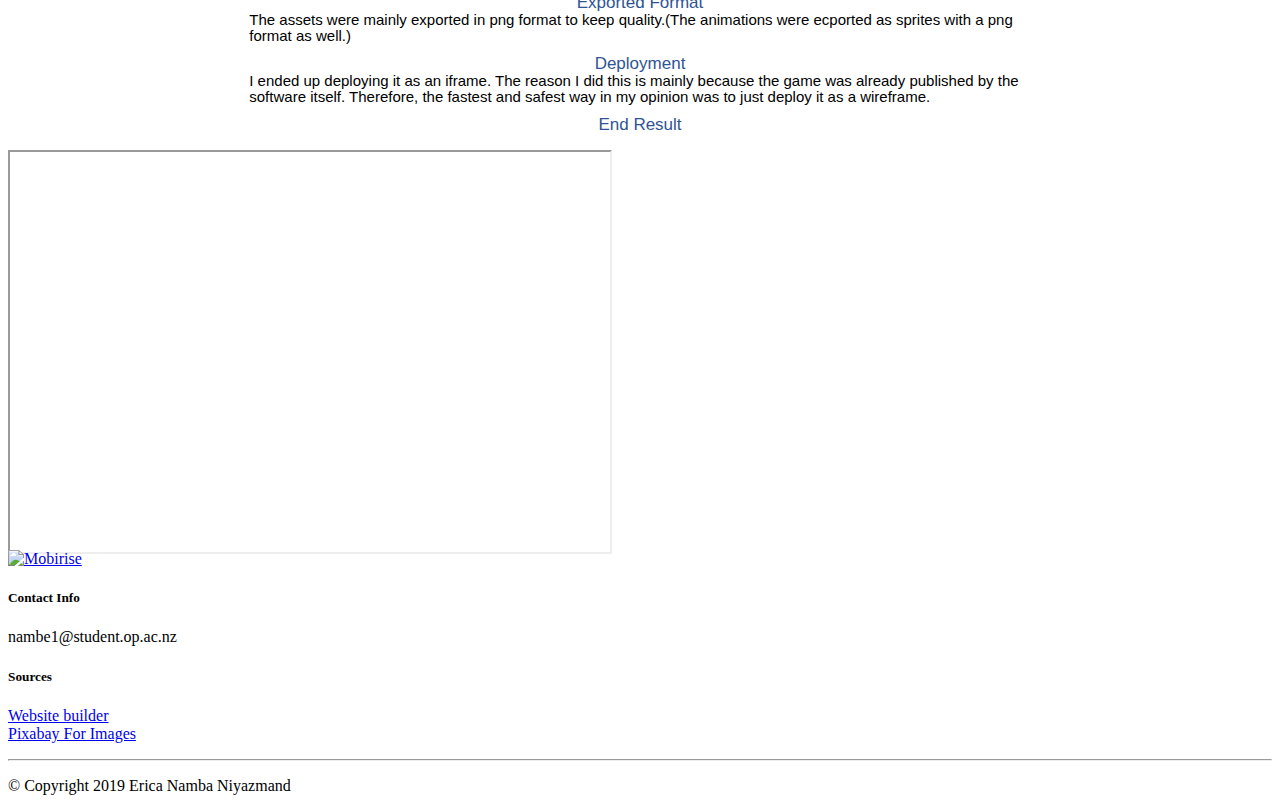
==== commit b1bec02b: "More things." ====
--- a/final.html
+++ b/final.html
@@ -162,7 +162,7 @@
 <p style="margin-top:0cm;margin-right:0cm;margin-bottom:8.0pt;margin-left:0cm;line-height:107%;font-size:15px;font-family:&quot;Calibri&quot;,sans-serif;">&nbsp;</p>
 <h2 style="margin-top:2.0pt;margin-right:0cm;margin-bottom:.0001pt;margin-left:0cm;line-height:107%;font-size:17px;font-family:&quot;Calibri Light&quot;,sans-serif;color:#2F5496;font-weight:normal;text-align:center;">Design Decisions</h2>
 <h3 style="margin-top:2.0pt;margin-right:0cm;margin-bottom:.0001pt;margin-left:0cm;line-height:107%;font-size:16px;font-family:&quot;Calibri Light&quot;,sans-serif;color:#1F3763;font-weight:normal;text-align:center;">Overall</h3>
-<p style="margin-top:0cm;margin-right:0cm;margin-bottom:8.0pt;margin-left:0cm;line-height:107%;font-size:15px;font-family:&quot;Calibri&quot;,sans-serif;">The design was based on old flash games to give a bit of nostalgic feeling. These games used to be very popular in the past and a lot have played with it before.</p>
+<p style="margin-top:0cm;margin-right:0cm;margin-bottom:8.0pt;margin-left:0cm;line-height:107%;font-size:15px;font-family:&quot;Calibri&quot;,sans-serif;">The design was based on old flash games to give a bit of nostalgic feeling. These games used to be very popular in the past and a lot have played with it before. The target audience are pretty much anyone who are bored and just want to do something.</p>
 <h3 style="margin-top:2.0pt;margin-right:0cm;margin-bottom:.0001pt;margin-left:0cm;line-height:107%;font-size:16px;font-family:&quot;Calibri Light&quot;,sans-serif;color:#1F3763;font-weight:normal;text-align:center;">Visuals/Looks</h3>
 <p style="margin-top:0cm;margin-right:0cm;margin-bottom:8.0pt;margin-left:0cm;line-height:107%;font-size:15px;font-family:&quot;Calibri&quot;,sans-serif;">As for the design of the aesthetics and visuals, I made sure to do the following:</p>
 <ul>
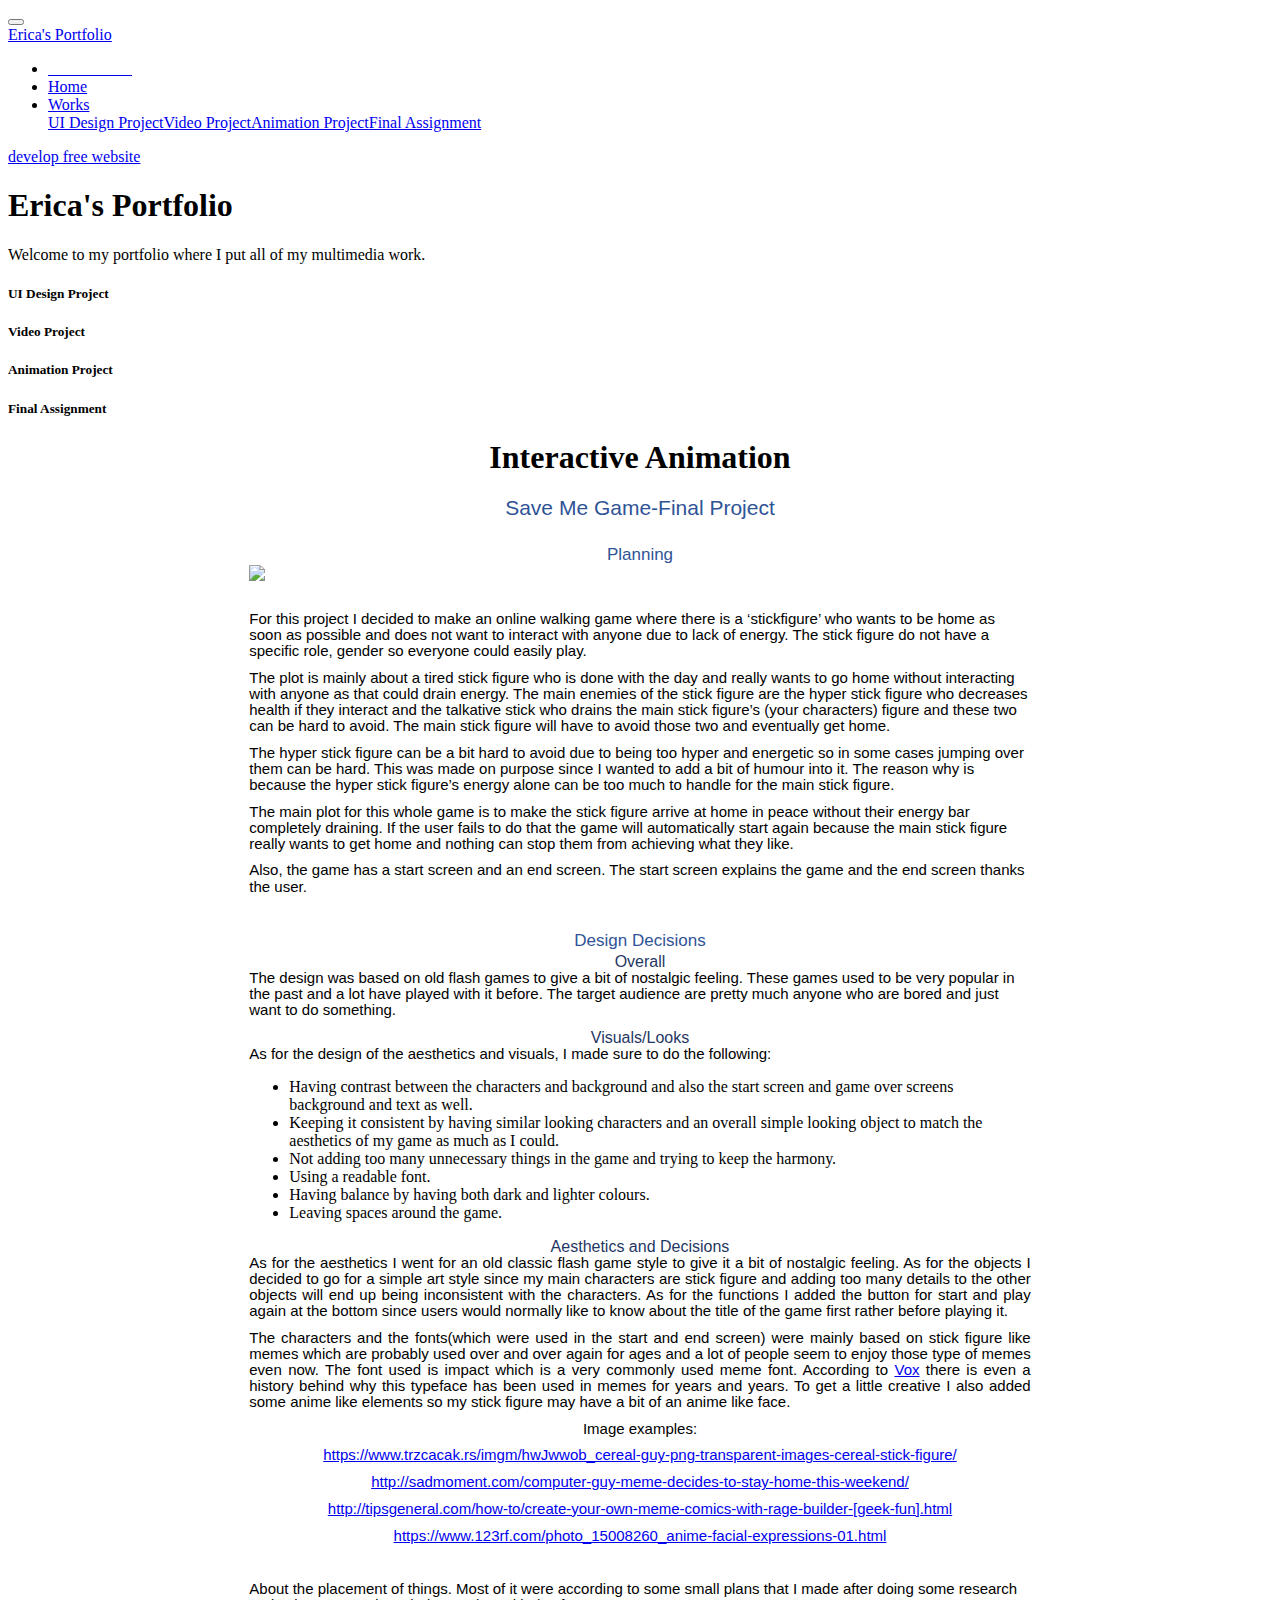
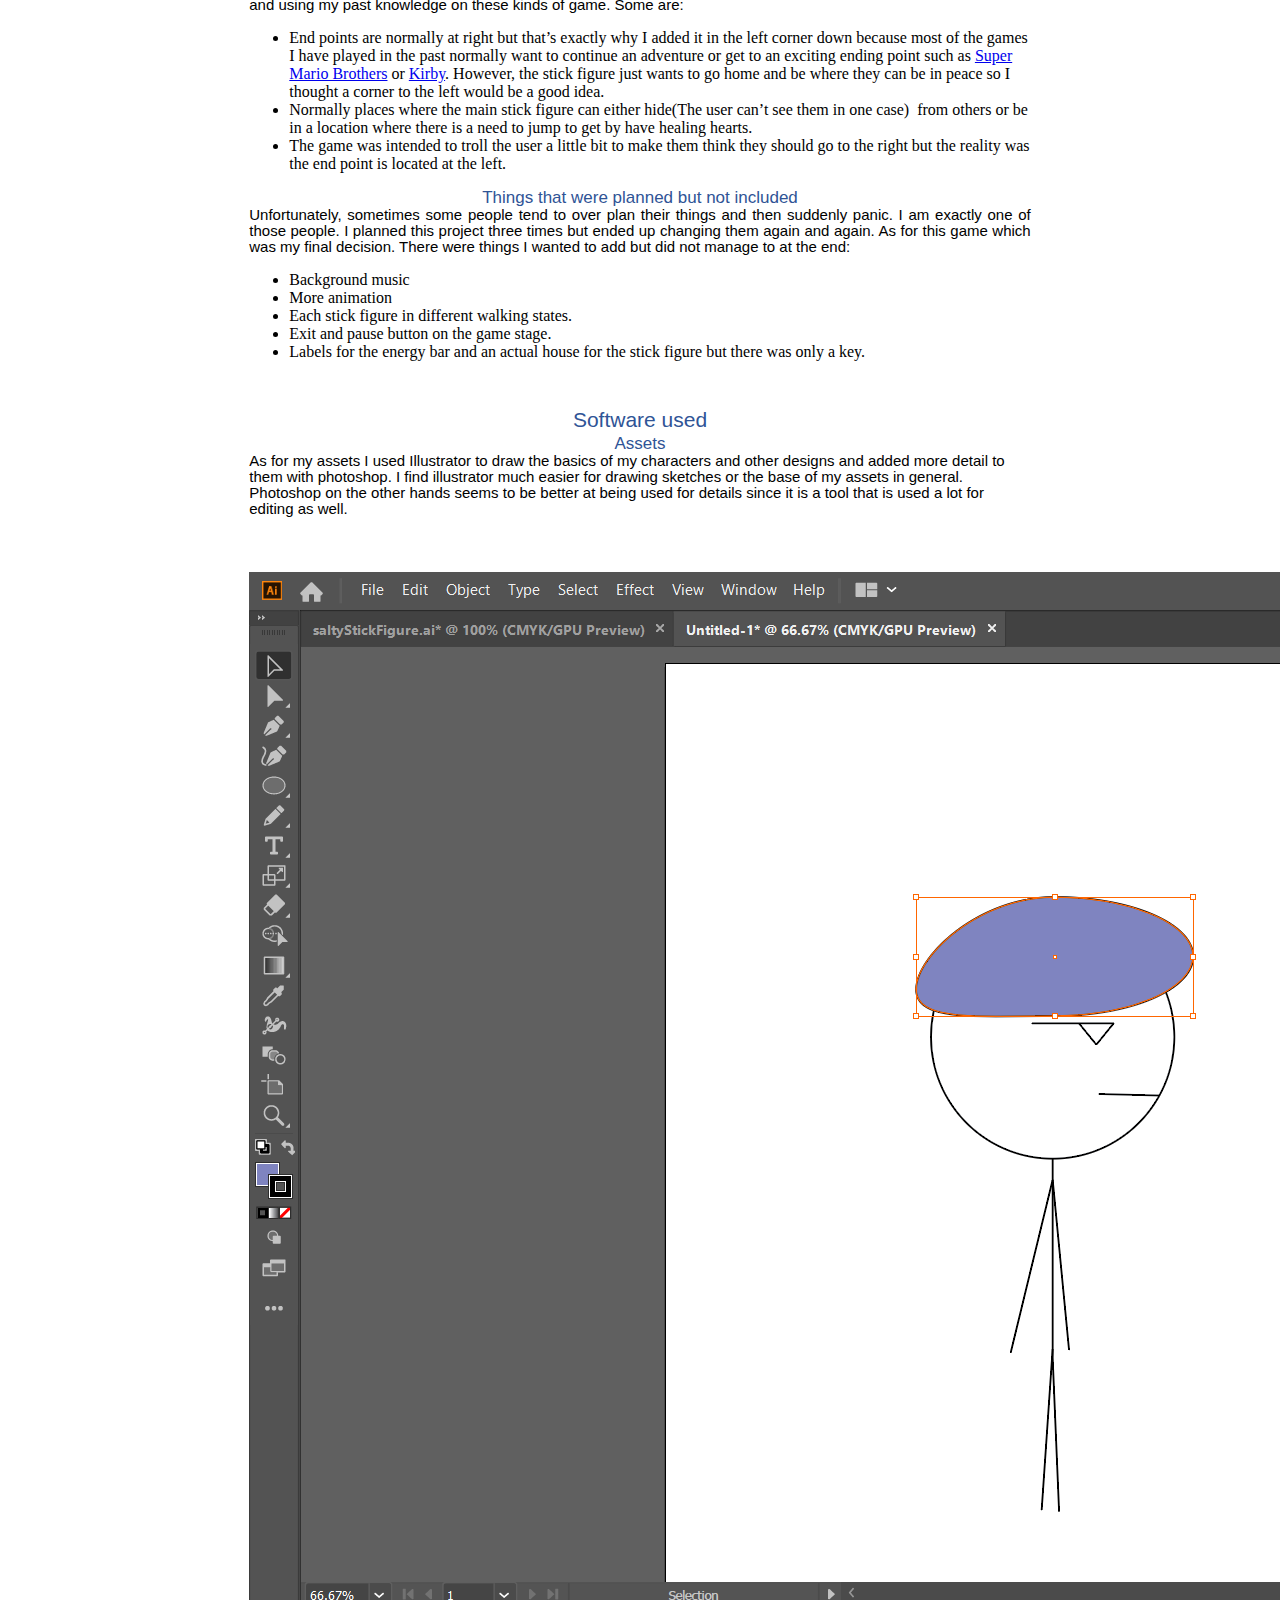
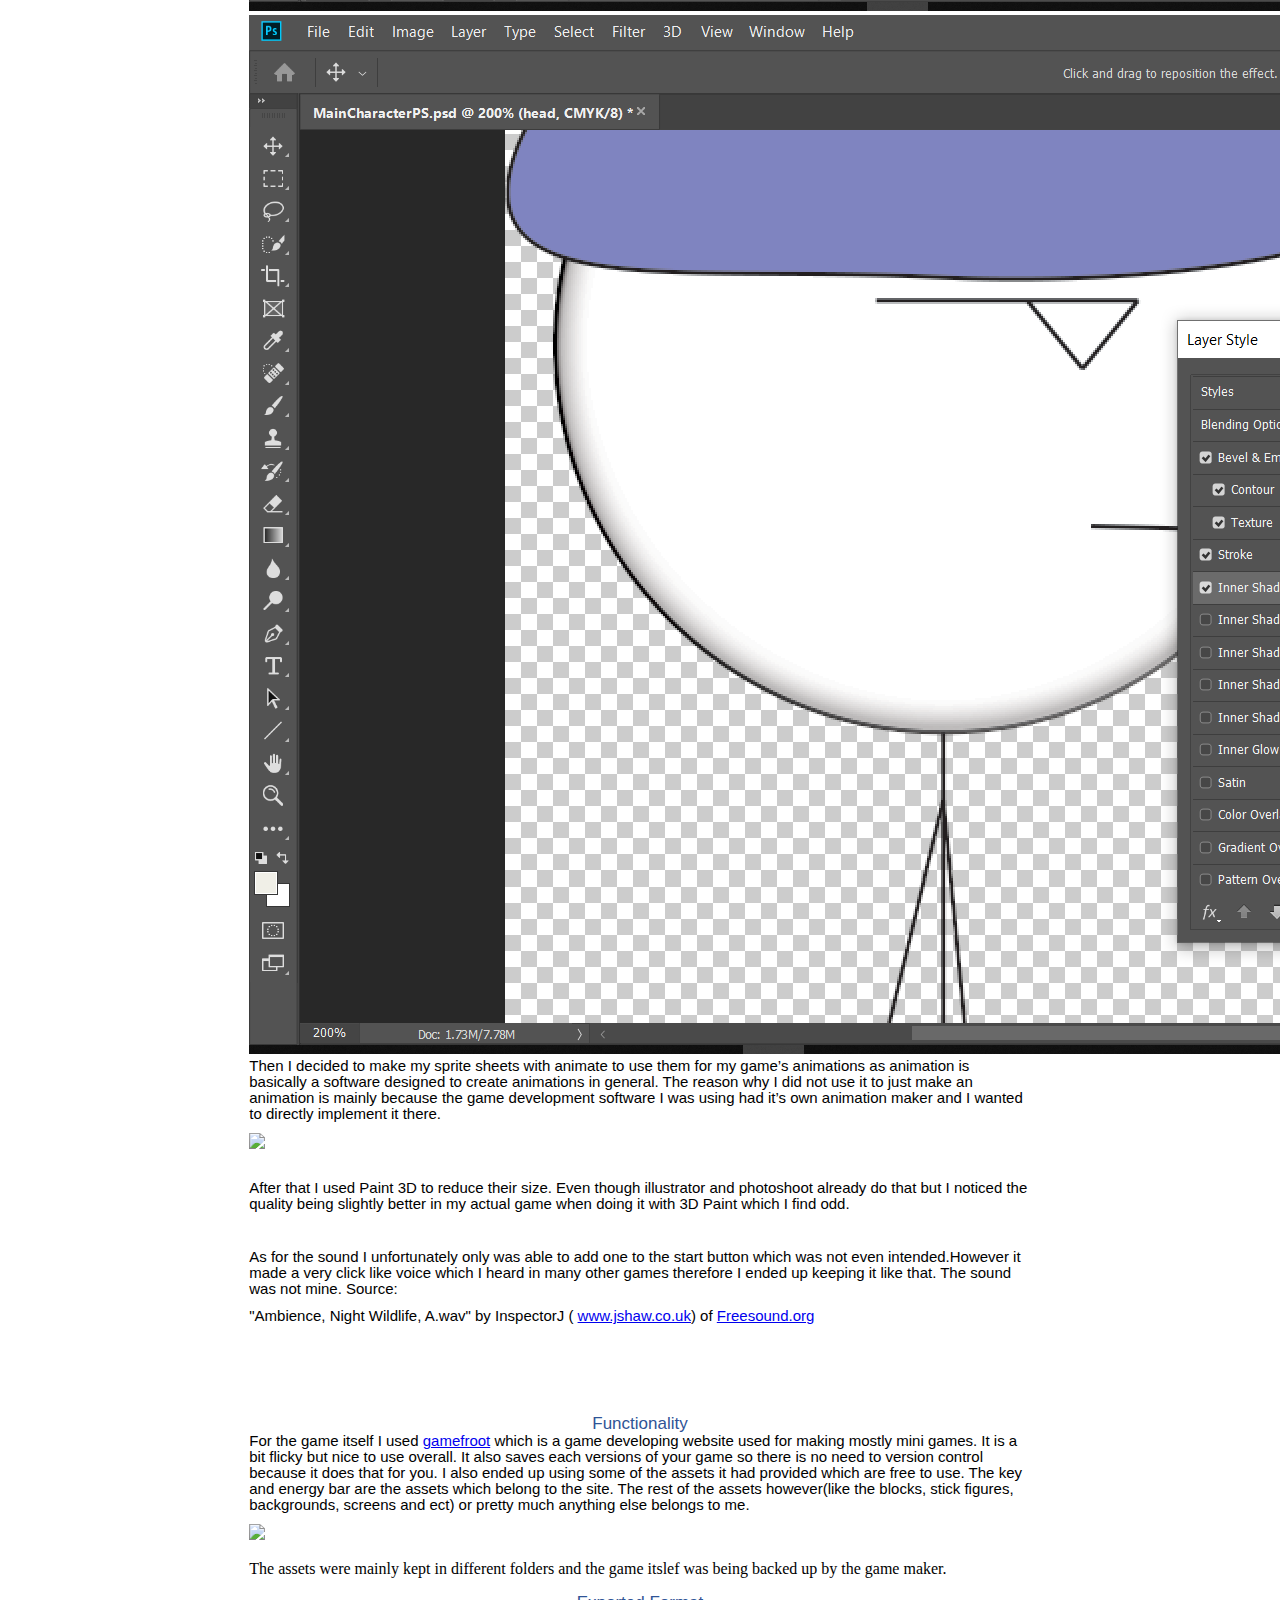
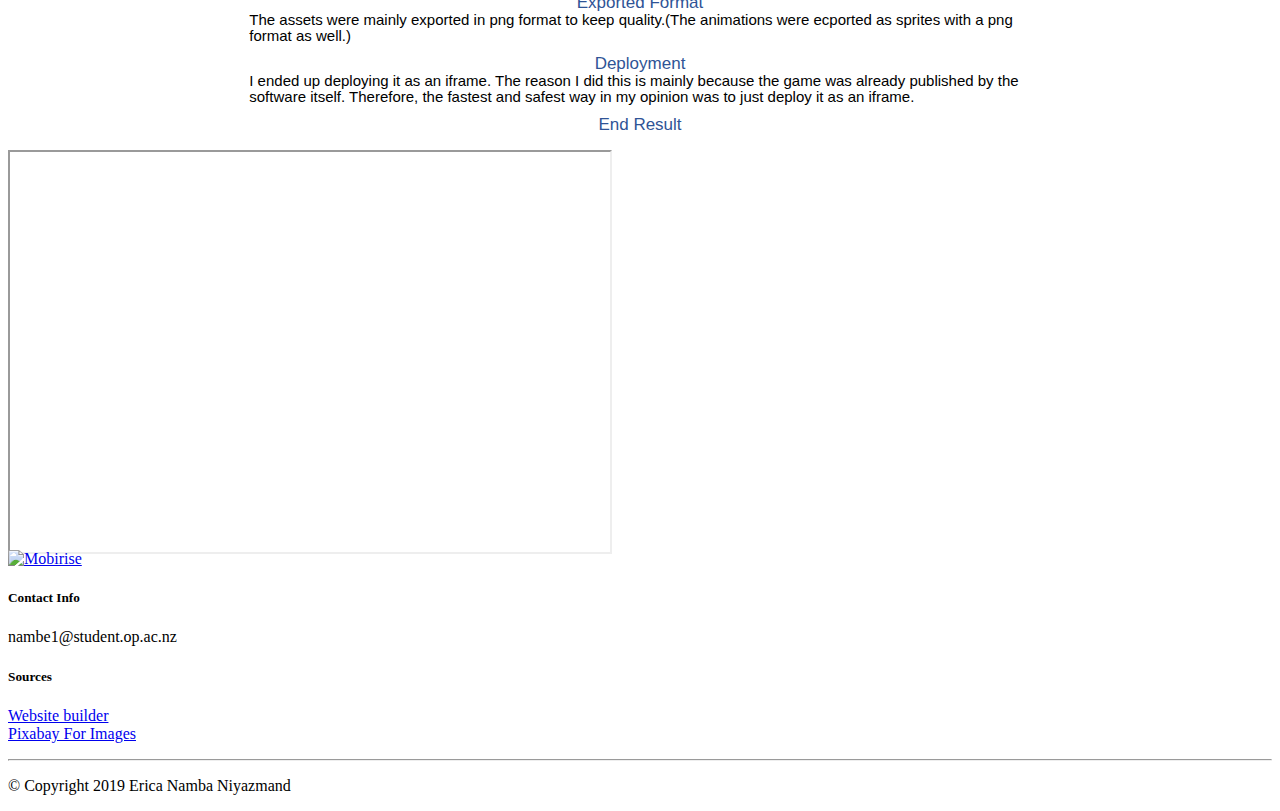
==== commit 0441f6a2: "More things." ====
--- a/final.html
+++ b/final.html
@@ -146,7 +146,7 @@
 
 
     <section class="mbr-section article content1 cid-rEGEypctTI" id="content1-5">
-            <h1 style="text-align: center;">Animation</h1>
+            <h1 style="text-align: center;">Interactive Animation</h1>
             <figure class="mbr-figure container">
                     <div class="image-block" style="width: 66%; display:block;margin:auto;">
                         <h1 style="margin-top:12.0pt;margin-right:0cm;margin-bottom:.0001pt;margin-left:0cm;line-height:107%;font-size:21px;font-family:&quot;Calibri Light&quot;,sans-serif;color:#2F5496;font-weight:normal;text-align:center;">Save Me Game-Final Project</h1>
@@ -244,7 +244,7 @@
 <h2 style="margin-top:2.0pt;margin-right:0cm;margin-bottom:.0001pt;margin-left:0cm;line-height:107%;font-size:17px;font-family:&quot;Calibri Light&quot;,sans-serif;color:#2F5496;font-weight:normal;text-align:center;">Exported Format</h2>
 <p style="margin-top:0cm;margin-right:0cm;margin-bottom:8.0pt;margin-left:0cm;line-height:107%;font-size:15px;font-family:&quot;Calibri&quot;,sans-serif;">The assets were mainly exported in png format to keep quality.(The animations were ecported as sprites with a png format as well.)</p>
 <h2 style="margin-top:2.0pt;margin-right:0cm;margin-bottom:.0001pt;margin-left:0cm;line-height:107%;font-size:17px;font-family:&quot;Calibri Light&quot;,sans-serif;color:#2F5496;font-weight:normal;text-align:center;">Deployment</h2>
-<p style="margin-top:0cm;margin-right:0cm;margin-bottom:8.0pt;margin-left:0cm;line-height:107%;font-size:15px;font-family:&quot;Calibri&quot;,sans-serif;">I ended up deploying it as an iframe. The reason I did this is mainly because the game was already published by the software itself. Therefore, the fastest and safest way in my opinion was to just deploy it as a wireframe.</p>
+<p style="margin-top:0cm;margin-right:0cm;margin-bottom:8.0pt;margin-left:0cm;line-height:107%;font-size:15px;font-family:&quot;Calibri&quot;,sans-serif;">I ended up deploying it as an iframe. The reason I did this is mainly because the game was already published by the software itself. Therefore, the fastest and safest way in my opinion was to just deploy it as an iframe.</p>
 <h2 style="margin-top:2.0pt;margin-right:0cm;margin-bottom:.0001pt;margin-left:0cm;line-height:107%;font-size:17px;font-family:&quot;Calibri Light&quot;,sans-serif;color:#2F5496;font-weight:normal;text-align:center;">End Result</h2>
 
                     </div>
